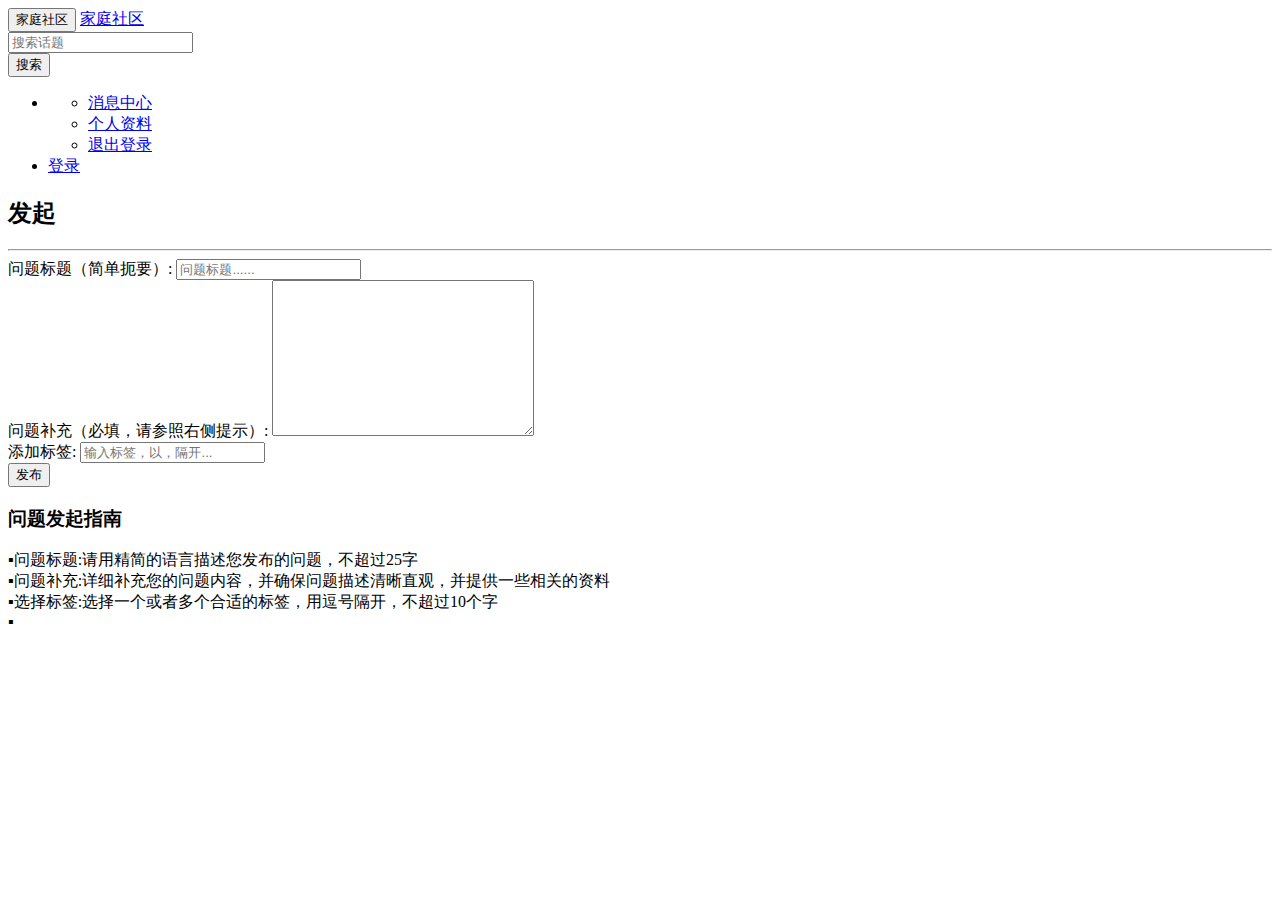
==== src/main/resources/templates/publish.html @ ce93c52f "社区发布的html,flyway网址在readMe" ====
<!DOCTYPE HTML>
<html xmlns:th="http://www.thymeleaf.org">
<head>
    <title>发布 - 社区</title>
    <meta http-equiv="Content-Type" content="text/html; charset=UTF-8" />
    <link rel="stylesheet" href="css/bootstrap.min.css">
    <link rel="stylesheet" href="css/bootstrap-theme.min.css">
    <link rel="stylesheet" href="css/community.css">
    <script src="js/bootstrap.min.js" type="application/javascript"></script>
</head>
<body>
<nav class="navbar navbar-default">
    <div class="container-fluid">
        <div class="navbar-header">
            <button type="button" class="navbar-toggle collapsed" data-toggle="collapse" data-target="#bs-example-navbar-collapse-1" aria-expanded="false">
                <span class="sr-only">家庭社区</span>
            </button>
            <a class="navbar-brand" href="#">家庭社区</a>
        </div>

        <div class="collapse navbar-collapse" id="bs-example-navbar-collapse-1">
            <form class="navbar-form navbar-left">
                <div class="form-group">
                    <input type="text" class="form-control" placeholder="搜索话题">
                </div>
                <button type="submit" class="btn btn-default">搜索</button>
            </form>
            <ul class="nav navbar-nav navbar-right">
                <li class="dropdown" th:if="${session.user != null}">
                    <a href="#" class="dropdown-toggle" data-toggle="dropdown" role="button" aria-haspopup="true" aria-expanded="false" th:text="${session.user.getName()}"><span class="caret"></span></a>
                    <ul class="dropdown-menu" >
                        <li><a href="#">消息中心</a></li>
                        <li><a href="#">个人资料</a></li>
                        <li><a href="#">退出登录</a></li>
                    </ul>
                </li>
                <li th:if="${session.user == null}">
                    <a href="https://github.com/login/oauth/authorize?client_id=b2f8b36b874051126cb4&redirect_uri=http://localhost:8887/callback&scope=user&state=1">登录</a>
                </li>
            </ul>
        </div>
    </div>
</nav>
<!-- 发布板块-->
<div class="container-fluid main">
    <!--栅格系统-->
    <div class="row">
        <!--响应式适配屏幕，bookstrap自动将不同屏幕分成12列-->
        <div class="col-lg-9 .col-md-12 .col-sm-12 .col-xs-12">
            <h2> <span class="glyphicon glyphicon-plus" aria-hidden="true"></span> 发起 </h2>
            <hr>
            <form action="">
                <div class="form-group">
                    <label for="title">问题标题（简单扼要）:</label>
                    <input type="text" class="form-control" id="title" name="title" placeholder="问题标题......">
                </div>
                <div class="form-group">
                    <label for="title">问题补充（必填，请参照右侧提示）:</label>
                    <textarea class="form-control" name="description" id="description" cols="30" rows="10"></textarea>
                </div>
                <div class="form-group">
                    <label for="tag">添加标签:</label>
                    <input type="text" class="form-control" id="tag" name="tag" placeholder="输入标签，以，隔开...">
                </div>
                <button type="submit" class="btn btn-success btn-publish">发布</button>
            </form>
        </div>
        <div class="col-lg-3 .col-md-12 .col-sm-12 .col-xs-12">
            <h3>问题发起指南</h3>
            ▪问题标题:请用精简的语言描述您发布的问题，不超过25字<br>
            ▪问题补充:详细补充您的问题内容，并确保问题描述清晰直观，并提供一些相关的资料<br>
            ▪选择标签:选择一个或者多个合适的标签，用逗号隔开，不超过10个字<br>
        </div>
    </div>
</div>
</body>▪
</html>
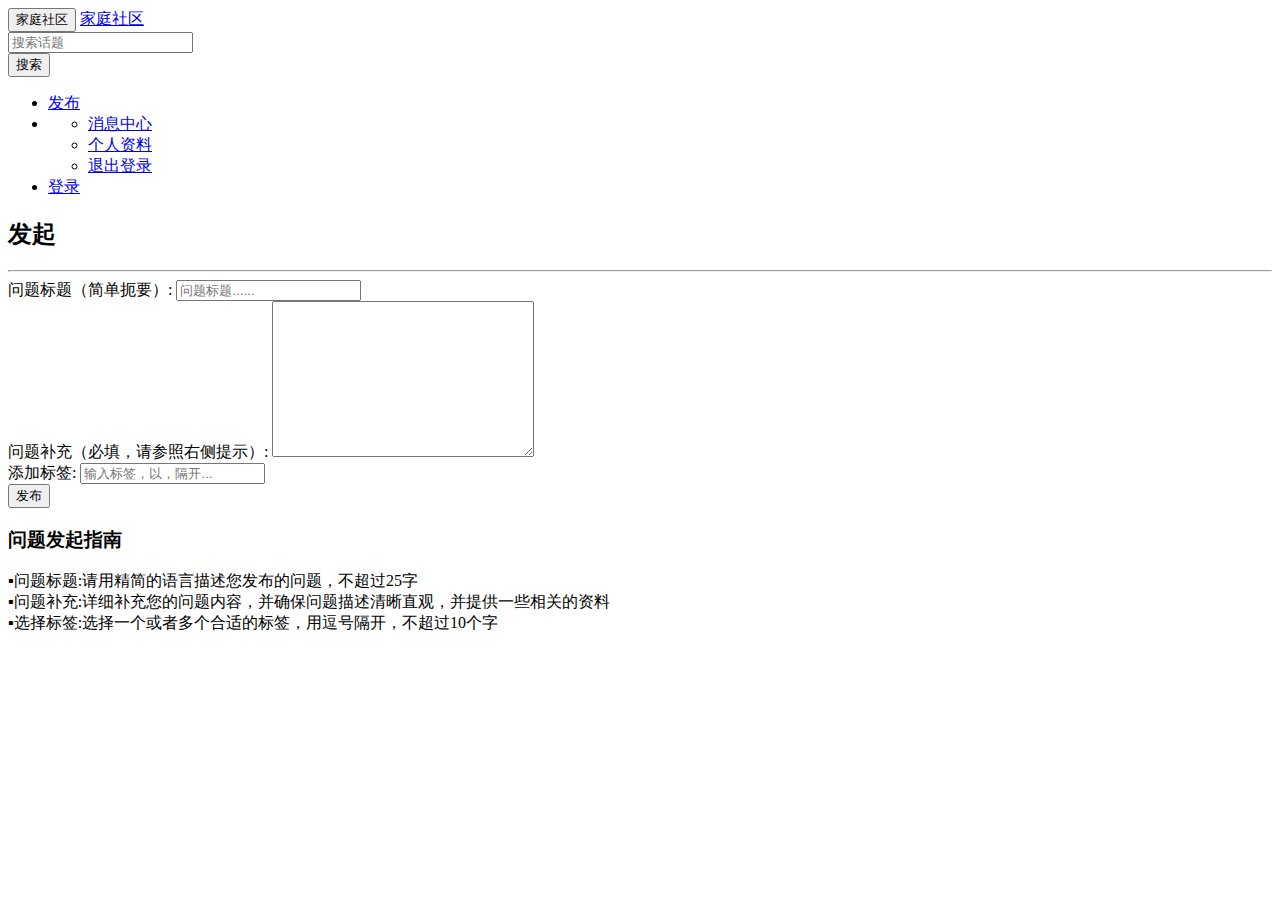
==== commit 73e00552: "发布界面以及新增发布文章" ====
--- a/src/main/resources/templates/publish.html
+++ b/src/main/resources/templates/publish.html
@@ -6,6 +6,7 @@
     <link rel="stylesheet" href="css/bootstrap.min.css">
     <link rel="stylesheet" href="css/bootstrap-theme.min.css">
     <link rel="stylesheet" href="css/community.css">
+    <script src="js/jquery.min.js"></script>
     <script src="js/bootstrap.min.js" type="application/javascript"></script>
 </head>
 <body>
@@ -26,6 +27,10 @@
                 <button type="submit" class="btn btn-default">搜索</button>
             </form>
             <ul class="nav navbar-nav navbar-right">
+                <!--如果登陆成功，显示发布，以及用户邢明明-->
+                <li th:if="${session.user != null}">
+                    <a href="/publish">发布</a>
+                </li>
                 <li class="dropdown" th:if="${session.user != null}">
                     <a href="#" class="dropdown-toggle" data-toggle="dropdown" role="button" aria-haspopup="true" aria-expanded="false" th:text="${session.user.getName()}"><span class="caret"></span></a>
                     <ul class="dropdown-menu" >
@@ -49,20 +54,55 @@
         <div class="col-lg-9 .col-md-12 .col-sm-12 .col-xs-12">
             <h2> <span class="glyphicon glyphicon-plus" aria-hidden="true"></span> 发起 </h2>
             <hr>
-            <form action="">
+            <form action="/publish" method="post">
                 <div class="form-group">
                     <label for="title">问题标题（简单扼要）:</label>
-                    <input type="text" class="form-control" id="title" name="title" placeholder="问题标题......">
+                    <input type="text" class="form-control" id="title" name="title" th:value="${title}" placeholder="问题标题......">
                 </div>
                 <div class="form-group">
-                    <label for="title">问题补充（必填，请参照右侧提示）:</label>
-                    <textarea class="form-control" name="description" id="description" cols="30" rows="10"></textarea>
+                    <label for="description">问题补充（必填，请参照右侧提示）:</label>
+                    <textarea class="form-control" id="description" name="description"  th:text="${description}" cols="30" rows="10"></textarea>
                 </div>
                 <div class="form-group">
                     <label for="tag">添加标签:</label>
-                    <input type="text" class="form-control" id="tag" name="tag" placeholder="输入标签，以，隔开...">
+                    <input type="text" class="form-control" id="tag" name="tag" th:value="${tag}" placeholder="输入标签，以，隔开...">
                 </div>
-                <button type="submit" class="btn btn-success btn-publish">发布</button>
+
+                <div class="container-fluid main">
+                    <!--栅格系统-->
+                    <div class="row">
+                        <div class="alert alert-danger col-lg-9 .col-md-12 .col-sm-12 .col-xs-12" th:text="${error}" th:if="${error != null}"></div>
+                        <div class=" col-lg-3 .col-md-12 .col-sm-12 .col-xs-12">
+                            <button type="submit" class="btn btn-success btn-publish" data-toggle="modal" data-target="#false">
+                                发布
+                            </button>
+                        </div>
+
+                    </div>
+                </div>
+
+<!--                &lt;!&ndash; 模态框（Modal） &ndash;&gt;
+                <div class="modal fade" id="false" tabindex="-1" role="dialog" aria-labelledby="myModalLabel" aria-hidden="true">
+                    <div class="modal-dialog">
+                        <div class="modal-content">
+                            <div class="modal-header">
+                                <button type="button" class="close" data-dismiss="modal" aria-hidden="true">
+                                    &times;
+                                </button>
+                                <h4 class="modal-title" id="myModalLabel">
+                                    错误提示
+                                </h4>
+                            </div>
+                            <div class="modal-body">
+                                <input type="text" th:text="${error}">
+                            </div>
+                            <div class="modal-footer">
+                                <button type="button" class="btn    btn-default" data-dismiss="modal">关闭
+                                </button>
+                            </div>
+                        </div>
+                    </div>
+                </div>-->
             </form>
         </div>
         <div class="col-lg-3 .col-md-12 .col-sm-12 .col-xs-12">
@@ -73,5 +113,5 @@
         </div>
     </div>
 </div>
-</body>▪
+</body>
 </html>